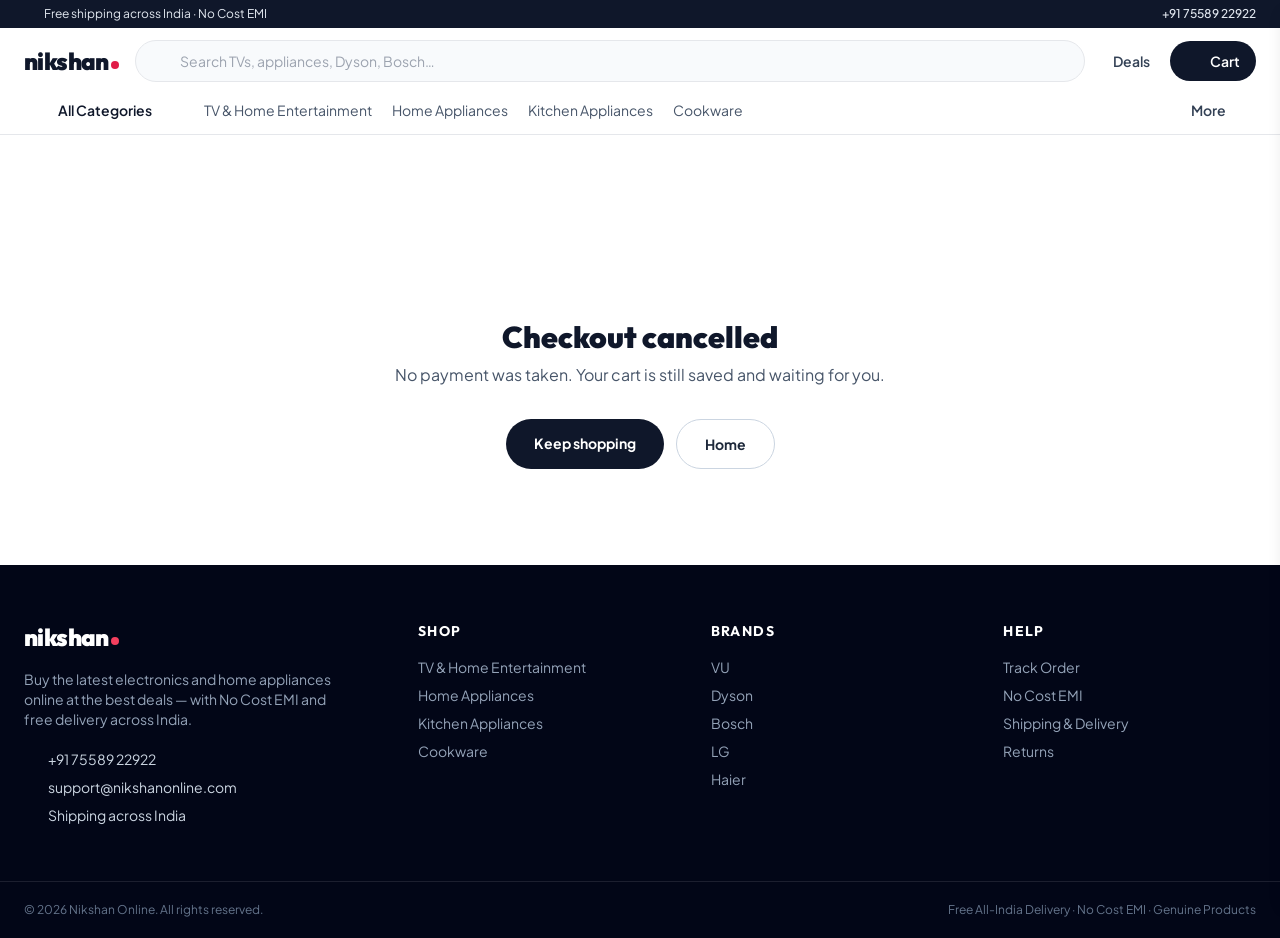
==== nikshan-online-html/cancel.html @ 7d45f758 "Add files via upload" ====
<!DOCTYPE html>
<html lang="en">
<head>
  <meta charset="utf-8">
  <meta name="viewport" content="width=device-width, initial-scale=1">
  <title>Checkout cancelled | Nikshan Online</title>
  <meta name="description" content="Buy the latest electronics and home appliances online at the best deals — No Cost EMI and free delivery across India.">
  <link rel="stylesheet" href="assets/css/styles.css">
</head>
<body>
<div class="min-h-screen bg-white">

<header class="sticky top-0 z-50 w-full">
  <div class="hidden bg-slate-900 text-slate-200 md:block">
    <div class="mx-auto flex max-w-7xl items-center justify-between px-6 py-1.5 text-xs">
      <span class="flex items-center gap-1.5"><i data-lucide="map-pin" class="h-3.5 w-3.5 text-rose-400"></i> Free shipping across India · No Cost EMI</span>
      <a href="tel:+917558922922" data-testid="header-phone" class="flex items-center gap-1.5 font-medium hover:text-white"><i data-lucide="phone" class="h-3.5 w-3.5 text-rose-400"></i> +91 75589 22922</a>
    </div>
  </div>

  <div class="border-b border-gray-200 bg-white/85 backdrop-blur-xl">
    <div class="mx-auto flex max-w-7xl items-center gap-4 px-4 py-3 md:px-6">
      <a href="index.html" data-testid="logo-link" class="flex shrink-0 items-center gap-0.5">
        <span class="font-display text-2xl font-black tracking-tight text-slate-900">nikshan</span>
        <span class="h-2 w-2 translate-y-1 rounded-full bg-rose-600"></span>
      </a>
      <form action="shop.html" method="get" class="relative hidden flex-1 md:block">
        <i data-lucide="search" class="absolute left-4 top-1/2 h-4 w-4 -translate-y-1/2 text-slate-400"></i>
        <input data-testid="search-input" name="search" placeholder="Search TVs, appliances, Dyson, Bosch…"
          class="w-full rounded-full border border-gray-200 bg-slate-50 py-2.5 pl-11 pr-4 text-sm outline-none transition-colors focus:border-rose-400 focus:bg-white">
      </form>
      <div class="ml-auto flex items-center gap-2">
        <a href="shop.html?tag=featured" data-testid="deals-link" class="hidden rounded-full px-3 py-2 text-sm font-semibold text-slate-700 transition-colors hover:text-rose-600 sm:block">Deals</a>
        <button id="cart-button" data-testid="cart-button"
          class="relative flex items-center gap-2 rounded-full bg-slate-900 px-4 py-2.5 text-sm font-semibold text-white transition-[transform,background-color] hover:bg-rose-600 hover:scale-105 active:scale-95">
          <i data-lucide="shopping-cart" class="h-4 w-4"></i>
          <span class="hidden sm:inline">Cart</span>
          <span id="cart-count" data-testid="cart-count" class="absolute -right-1 -top-1 flex hidden h-5 min-w-5 items-center justify-center rounded-full bg-rose-600 px-1 text-[11px] font-bold text-white ring-2 ring-white"></span>
        </button>
      </div>
    </div>

    <nav class="mx-auto hidden max-w-7xl items-center gap-5 px-6 pb-2 text-sm md:flex">
      <div class="relative" data-pop>
        <button id="allcat-trigger" data-testid="all-categories-trigger"
          data-open-class="bg-slate-900 text-white" data-closed-class="text-slate-900 hover:bg-slate-100"
          class="flex items-center gap-1.5 rounded-full px-3 py-1.5 font-semibold transition-colors text-slate-900 hover:bg-slate-100">
          <i data-lucide="menu" class="h-4 w-4"></i> All Categories <i data-lucide="chevron-down" class="h-3.5 w-3.5 transition-transform"></i>
        </button>
        <div id="allcat-panel" data-testid="all-categories-menu"
          class="absolute left-0 top-full z-50 mt-2.5 hidden w-[min(860px,92vw)] overflow-hidden rounded-3xl border border-gray-100 bg-white shadow-[0_30px_70px_rgb(15,23,42,0.18)]">
          <div class="grid grid-cols-[260px_1fr]">
            <ul id="allcat-list" class="border-r border-gray-100 bg-slate-50 p-3"></ul>
            <div id="allcat-detail" class="flex flex-col p-6"></div>
          </div>
        </div>
      </div>
      <a href="shop.html?category=TV%20%26%20Home%20Entertainment" class="text-slate-600 transition-colors hover:text-rose-600">TV &amp; Home Entertainment</a>
      <a href="shop.html?category=Home%20Appliances" class="text-slate-600 transition-colors hover:text-rose-600">Home Appliances</a>
      <a href="shop.html?category=Kitchen%20Appliances" class="text-slate-600 transition-colors hover:text-rose-600">Kitchen Appliances</a>
      <a href="shop.html?category=Cookware" class="text-slate-600 transition-colors hover:text-rose-600">Cookware</a>
      <div class="relative ml-auto" data-pop>
        <button id="more-trigger" data-testid="more-menu-trigger"
          data-open-class="bg-slate-900 text-white" data-closed-class="text-slate-700 hover:bg-slate-100"
          class="flex items-center gap-1 rounded-full px-3 py-1.5 text-sm font-semibold transition-colors text-slate-700 hover:bg-slate-100">
          More <i data-lucide="chevron-down" class="h-3.5 w-3.5 transition-transform"></i>
        </button>
        <div id="more-panel" data-testid="more-menu"
          class="absolute right-0 top-full z-50 mt-2.5 hidden w-[min(560px,92vw)] rounded-3xl border border-gray-100 bg-white p-5 shadow-[0_30px_70px_rgb(15,23,42,0.18)]">
          
<div class="grid grid-cols-2 gap-5">
  <div>
    <p class="mb-2 text-xs font-bold uppercase tracking-[0.2em] text-slate-400">Offers</p>
    <ul class="space-y-1">
      
<li><a href="shop.html?sort=discount" class="group flex items-center gap-3 rounded-xl px-2 py-2 transition-colors hover:bg-slate-50">
  <span class="flex h-9 w-9 items-center justify-center rounded-lg bg-rose-50 text-rose-600 transition-colors group-hover:bg-rose-600 group-hover:text-white"><i data-lucide="badge-percent" class="h-4 w-4"></i></span>
  <span><span class="block text-sm font-semibold text-slate-900">Top Deals</span><span class="block text-xs text-slate-500">Biggest discounts</span></span>
</a></li>
      
<li><a href="shop.html?tag=under299" class="group flex items-center gap-3 rounded-xl px-2 py-2 transition-colors hover:bg-slate-50">
  <span class="flex h-9 w-9 items-center justify-center rounded-lg bg-rose-50 text-rose-600 transition-colors group-hover:bg-rose-600 group-hover:text-white"><i data-lucide="tag" class="h-4 w-4"></i></span>
  <span><span class="block text-sm font-semibold text-slate-900">Under ₹299</span><span class="block text-xs text-slate-500">Everyday steals</span></span>
</a></li>
      
<li><a href="shop.html?tag=premium" class="group flex items-center gap-3 rounded-xl px-2 py-2 transition-colors hover:bg-slate-50">
  <span class="flex h-9 w-9 items-center justify-center rounded-lg bg-rose-50 text-rose-600 transition-colors group-hover:bg-rose-600 group-hover:text-white"><i data-lucide="crown" class="h-4 w-4"></i></span>
  <span><span class="block text-sm font-semibold text-slate-900">Premium Picks</span><span class="block text-xs text-slate-500">Flagship products</span></span>
</a></li>
    </ul>
  </div>
  <div>
    <p class="mb-2 text-xs font-bold uppercase tracking-[0.2em] text-slate-400">More categories</p>
    <ul class="space-y-1">
      
<li><a href="shop.html?category=Mobiles%20%26%20Gadgets" class="group flex items-center gap-3 rounded-xl px-2 py-2 transition-colors hover:bg-slate-50">
  <span class="flex h-9 w-9 items-center justify-center rounded-lg bg-rose-50 text-rose-600 transition-colors group-hover:bg-rose-600 group-hover:text-white"><i data-lucide="smartphone" class="h-4 w-4"></i></span>
  <span><span class="block text-sm font-semibold text-slate-900">Mobiles &amp; Gadgets</span></span>
</a></li>
      
<li><a href="shop.html?category=Laptops%20%26%20Accessories" class="group flex items-center gap-3 rounded-xl px-2 py-2 transition-colors hover:bg-slate-50">
  <span class="flex h-9 w-9 items-center justify-center rounded-lg bg-rose-50 text-rose-600 transition-colors group-hover:bg-rose-600 group-hover:text-white"><i data-lucide="laptop" class="h-4 w-4"></i></span>
  <span><span class="block text-sm font-semibold text-slate-900">Laptops &amp; Accessories</span></span>
</a></li>
      
<li><a href="shop.html?category=Audio%20%26%20Speakers" class="group flex items-center gap-3 rounded-xl px-2 py-2 transition-colors hover:bg-slate-50">
  <span class="flex h-9 w-9 items-center justify-center rounded-lg bg-rose-50 text-rose-600 transition-colors group-hover:bg-rose-600 group-hover:text-white"><i data-lucide="speaker" class="h-4 w-4"></i></span>
  <span><span class="block text-sm font-semibold text-slate-900">Audio &amp; Speakers</span></span>
</a></li>
      
<li><a href="shop.html?category=Personal%20Care" class="group flex items-center gap-3 rounded-xl px-2 py-2 transition-colors hover:bg-slate-50">
  <span class="flex h-9 w-9 items-center justify-center rounded-lg bg-rose-50 text-rose-600 transition-colors group-hover:bg-rose-600 group-hover:text-white"><i data-lucide="sparkles" class="h-4 w-4"></i></span>
  <span><span class="block text-sm font-semibold text-slate-900">Personal Care</span></span>
</a></li>
    </ul>
  </div>
</div>
<div class="mt-4 border-t border-gray-100 pt-4">
  <p class="mb-2 text-xs font-bold uppercase tracking-[0.2em] text-slate-400">Shop by brand</p>
  <div class="flex flex-wrap gap-2"><a href="shop.html?brand=APPLE" class="rounded-full border border-gray-200 px-3 py-1 text-[11px] font-bold tracking-widest text-slate-700 transition-colors hover:border-slate-900 hover:bg-slate-900 hover:text-white">APPLE</a><a href="shop.html?brand=SAMSUNG" class="rounded-full border border-gray-200 px-3 py-1 text-[11px] font-bold tracking-widest text-slate-700 transition-colors hover:border-slate-900 hover:bg-slate-900 hover:text-white">SAMSUNG</a><a href="shop.html?brand=SONY" class="rounded-full border border-gray-200 px-3 py-1 text-[11px] font-bold tracking-widest text-slate-700 transition-colors hover:border-slate-900 hover:bg-slate-900 hover:text-white">SONY</a><a href="shop.html?brand=LG" class="rounded-full border border-gray-200 px-3 py-1 text-[11px] font-bold tracking-widest text-slate-700 transition-colors hover:border-slate-900 hover:bg-slate-900 hover:text-white">LG</a><a href="shop.html?brand=DYSON" class="rounded-full border border-gray-200 px-3 py-1 text-[11px] font-bold tracking-widest text-slate-700 transition-colors hover:border-slate-900 hover:bg-slate-900 hover:text-white">DYSON</a><a href="shop.html?brand=JBL" class="rounded-full border border-gray-200 px-3 py-1 text-[11px] font-bold tracking-widest text-slate-700 transition-colors hover:border-slate-900 hover:bg-slate-900 hover:text-white">JBL</a></div>
</div>
<div class="mt-4 flex items-center justify-between rounded-2xl bg-slate-900 px-4 py-3 text-white">
  <span class="flex items-center gap-2 text-xs"><i data-lucide="truck" class="h-4 w-4 text-rose-300"></i> Free delivery across India</span>
  <a href="tel:+917558922922" class="flex items-center gap-1.5 text-xs font-bold hover:text-rose-300"><i data-lucide="phone" class="h-3.5 w-3.5"></i> +91 75589 22922</a>
</div>

        </div>
      </div>
    </nav>
  </div>

  <div class="border-b border-gray-200 bg-white px-4 py-2 md:hidden">
    <form action="shop.html" method="get" class="relative">
      <i data-lucide="search" class="absolute left-4 top-1/2 h-4 w-4 -translate-y-1/2 text-slate-400"></i>
      <input name="search" placeholder="Search products…"
        class="w-full rounded-full border border-gray-200 bg-slate-50 py-2.5 pl-11 pr-4 text-sm outline-none focus:border-rose-400 focus:bg-white">
    </form>
  </div>
</header>


<main class="mx-auto flex max-w-xl flex-col items-center px-6 py-24 text-center">
  <i data-lucide="shopping-bag" class="h-16 w-16 text-slate-300"></i>
  <h1 data-testid="payment-cancel-title" class="mt-6 font-display text-3xl font-black text-slate-900">Checkout cancelled</h1>
  <p class="mt-2 text-slate-600">No payment was taken. Your cart is still saved and waiting for you.</p>
  <div class="mt-8 flex gap-3">
    <a href="shop.html" class="rounded-full bg-slate-900 px-7 py-3.5 text-sm font-bold text-white hover:bg-rose-600">Keep shopping</a>
    <a href="index.html" class="rounded-full border border-slate-300 px-7 py-3.5 text-sm font-bold text-slate-800 hover:border-slate-900">Home</a>
  </div>
</main>


<footer class="bg-slate-950 text-slate-300">
  <div class="mx-auto grid max-w-7xl gap-10 px-6 py-14 md:grid-cols-[1.4fr_1fr_1fr_1fr]">
    <div>
      <div class="flex items-center gap-0.5">
        <span class="font-display text-2xl font-black tracking-tight text-white">nikshan</span>
        <span class="h-2 w-2 translate-y-1 rounded-full bg-rose-500"></span>
      </div>
      <p class="mt-4 max-w-xs text-sm text-slate-400">Buy the latest electronics and home appliances online at the best deals — with No Cost EMI and free delivery across India.</p>
      <div class="mt-5 space-y-2 text-sm">
        <a href="tel:+917558922922" class="flex items-center gap-2 hover:text-white"><i data-lucide="phone" class="h-4 w-4 text-rose-500"></i> +91 75589 22922</a>
        <a href="mailto:support@nikshanonline.com" class="flex items-center gap-2 hover:text-white"><i data-lucide="mail" class="h-4 w-4 text-rose-500"></i> support@nikshanonline.com</a>
        <span class="flex items-center gap-2"><i data-lucide="map-pin" class="h-4 w-4 text-rose-500"></i> Shipping across India</span>
      </div>
    </div>
    
<div>
  <h4 class="font-display text-sm font-bold uppercase tracking-widest text-white">Shop</h4>
  <ul class="mt-4 space-y-2 text-sm"><li><a href="shop.html" class="text-slate-400 transition-colors hover:text-white">TV &amp; Home Entertainment</a></li><li><a href="shop.html" class="text-slate-400 transition-colors hover:text-white">Home Appliances</a></li><li><a href="shop.html" class="text-slate-400 transition-colors hover:text-white">Kitchen Appliances</a></li><li><a href="shop.html" class="text-slate-400 transition-colors hover:text-white">Cookware</a></li></ul>
</div>
    
<div>
  <h4 class="font-display text-sm font-bold uppercase tracking-widest text-white">Brands</h4>
  <ul class="mt-4 space-y-2 text-sm"><li><a href="shop.html" class="text-slate-400 transition-colors hover:text-white">VU</a></li><li><a href="shop.html" class="text-slate-400 transition-colors hover:text-white">Dyson</a></li><li><a href="shop.html" class="text-slate-400 transition-colors hover:text-white">Bosch</a></li><li><a href="shop.html" class="text-slate-400 transition-colors hover:text-white">LG</a></li><li><a href="shop.html" class="text-slate-400 transition-colors hover:text-white">Haier</a></li></ul>
</div>
    
<div>
  <h4 class="font-display text-sm font-bold uppercase tracking-widest text-white">Help</h4>
  <ul class="mt-4 space-y-2 text-sm"><li><a href="shop.html" class="text-slate-400 transition-colors hover:text-white">Track Order</a></li><li><a href="shop.html" class="text-slate-400 transition-colors hover:text-white">No Cost EMI</a></li><li><a href="shop.html" class="text-slate-400 transition-colors hover:text-white">Shipping &amp; Delivery</a></li><li><a href="shop.html" class="text-slate-400 transition-colors hover:text-white">Returns</a></li></ul>
</div>
  </div>
  <div class="border-t border-white/10">
    <div class="mx-auto flex max-w-7xl flex-col items-center justify-between gap-2 px-6 py-5 text-xs text-slate-500 sm:flex-row">
      <span>© <span data-year></span> Nikshan Online. All rights reserved.</span>
      <span>Free All-India Delivery · No Cost EMI · Genuine Products</span>
    </div>
  </div>
</footer>

</div>

<div id="cart-overlay" class="fixed inset-0 z-[60] hidden bg-black/80 transition-opacity"></div>
<aside id="cart-drawer" data-testid="cart-drawer" aria-hidden="true"
  class="fixed inset-y-0 right-0 z-[70] flex h-full w-full translate-x-full flex-col bg-white shadow-lg transition-transform duration-300 ease-in-out sm:max-w-md">
  <div class="flex items-center justify-between border-b border-gray-100 px-5 py-4">
    <h2 class="flex items-center gap-2 font-display text-xl font-semibold"><i data-lucide="shopping-bag" class="h-5 w-5 text-rose-600"></i> Your Cart
      <span id="cart-title-count" class="text-sm font-normal text-slate-400">(0 items)</span></h2>
    <button id="cart-close" aria-label="Close cart" class="rounded-sm opacity-70 transition-opacity hover:opacity-100"><i data-lucide="x" class="h-4 w-4"></i></button>
  </div>
  <div id="cart-body" class="flex flex-1 flex-col overflow-hidden"></div>
</aside>
<div id="toast" class="pointer-events-none fixed left-1/2 top-4 z-[80] flex -translate-x-1/2 flex-col items-center gap-2"></div>

<script src="https://unpkg.com/lucide@0.469.0/dist/umd/lucide.min.js"></script>
<script src="assets/js/data.js"></script>
<script src="assets/js/app.js"></script>
</body>
</html>
---- nikshan-online-html/assets/css/styles.css ----
@import url("https://fonts.googleapis.com/css2?family=Outfit:wght@300;400;500;600;700;800;900&family=Plus+Jakarta+Sans:wght@300;400;500;600;700;800&display=swap");*,::backdrop,:after,:before{--tw-border-spacing-x:0;--tw-border-spacing-y:0;--tw-translate-x:0;--tw-translate-y:0;--tw-rotate:0;--tw-skew-x:0;--tw-skew-y:0;--tw-scale-x:1;--tw-scale-y:1;--tw-pan-x: ;--tw-pan-y: ;--tw-pinch-zoom: ;--tw-scroll-snap-strictness:proximity;--tw-gradient-from-position: ;--tw-gradient-via-position: ;--tw-gradient-to-position: ;--tw-ordinal: ;--tw-slashed-zero: ;--tw-numeric-figure: ;--tw-numeric-spacing: ;--tw-numeric-fraction: ;--tw-ring-inset: ;--tw-ring-offset-width:0px;--tw-ring-offset-color:#fff;--tw-ring-color:#3b82f680;--tw-ring-offset-shadow:0 0 #0000;--tw-ring-shadow:0 0 #0000;--tw-shadow:0 0 #0000;--tw-shadow-colored:0 0 #0000;--tw-blur: ;--tw-brightness: ;--tw-contrast: ;--tw-grayscale: ;--tw-hue-rotate: ;--tw-invert: ;--tw-saturate: ;--tw-sepia: ;--tw-drop-shadow: ;--tw-backdrop-blur: ;--tw-backdrop-brightness: ;--tw-backdrop-contrast: ;--tw-backdrop-grayscale: ;--tw-backdrop-hue-rotate: ;--tw-backdrop-invert: ;--tw-backdrop-opacity: ;--tw-backdrop-saturate: ;--tw-backdrop-sepia: ;--tw-contain-size: ;--tw-contain-layout: ;--tw-contain-paint: ;--tw-contain-style: }

/*! tailwindcss v3.4.17 | MIT License | https://tailwindcss.com*/*,:after,:before{border:0 solid #e5e7eb;box-sizing:border-box}:after,:before{--tw-content:""}:host,html{-webkit-text-size-adjust:100%;font-feature-settings:normal;-webkit-tap-highlight-color:transparent;font-family:ui-sans-serif,system-ui,sans-serif,Apple Color Emoji,Segoe UI Emoji,Segoe UI Symbol,Noto Color Emoji;font-variation-settings:normal;line-height:1.5;-moz-tab-size:4;-o-tab-size:4;tab-size:4}body{line-height:inherit}hr{border-top-width:1px;color:inherit;height:0}abbr:where([title]){-webkit-text-decoration:underline dotted;text-decoration:underline dotted}h1,h2,h3,h4,h5,h6{font-size:inherit;font-weight:inherit}a{color:inherit;text-decoration:inherit}b,strong{font-weight:bolder}code,kbd,pre,samp{font-feature-settings:normal;font-family:ui-monospace,SFMono-Regular,Menlo,Monaco,Consolas,Liberation Mono,Courier New,monospace;font-size:1em;font-variation-settings:normal}small{font-size:80%}sub,sup{font-size:75%;line-height:0;position:relative;vertical-align:initial}sub{bottom:-.25em}sup{top:-.5em}table{border-collapse:collapse;border-color:inherit;text-indent:0}button,input,optgroup,select,textarea{font-feature-settings:inherit;color:inherit;font-family:inherit;font-size:100%;font-variation-settings:inherit;font-weight:inherit;letter-spacing:inherit;line-height:inherit;margin:0;padding:0}button,select{text-transform:none}button,input:where([type=button]),input:where([type=reset]),input:where([type=submit]){-webkit-appearance:button;background-color:initial;background-image:none}:-moz-focusring{outline:auto}:-moz-ui-invalid{box-shadow:none}progress{vertical-align:initial}::-webkit-inner-spin-button,::-webkit-outer-spin-button{height:auto}[type=search]{-webkit-appearance:textfield;outline-offset:-2px}::-webkit-search-decoration{-webkit-appearance:none}::-webkit-file-upload-button{-webkit-appearance:button;font:inherit}summary{display:list-item}blockquote,dd,dl,figure,h1,h2,h3,h4,h5,h6,hr,p,pre{margin:0}fieldset{margin:0}fieldset,legend{padding:0}menu,ol,ul{list-style:none;margin:0;padding:0}dialog{padding:0}textarea{resize:vertical}input::-moz-placeholder,textarea::-moz-placeholder{color:#9ca3af;opacity:1}input::placeholder,textarea::placeholder{color:#9ca3af;opacity:1}[role=button],button{cursor:pointer}:disabled{cursor:default}audio,canvas,embed,iframe,img,object,svg,video{display:block;vertical-align:middle}img,video{height:auto;max-width:100%}[hidden]:where(:not([hidden=until-found])){display:none}:root{--background:0 0% 100%;--foreground:222 47% 11%;--card:0 0% 100%;--card-foreground:222 47% 11%;--popover:0 0% 100%;--popover-foreground:222 47% 11%;--primary:222 47% 11%;--primary-foreground:0 0% 98%;--secondary:210 40% 96%;--secondary-foreground:222 47% 11%;--muted:210 40% 96%;--muted-foreground:215 16% 47%;--accent:210 40% 96%;--accent-foreground:222 47% 11%;--destructive:347 77% 50%;--destructive-foreground:0 0% 98%;--border:214 32% 91%;--input:214 32% 91%;--ring:347 77% 50%;--radius:0.75rem}*{border-color:hsl(var(--border))}body{background-color:hsl(var(--background));color:hsl(var(--foreground))}.pointer-events-none{pointer-events:none}.fixed{position:fixed}.absolute{position:absolute}.relative{position:relative}.sticky{position:sticky}.inset-0{inset:0}.inset-y-0{bottom:0;top:0}.-left-20{left:-5rem}.-right-1{right:-.25rem}.-top-1{top:-.25rem}.-top-20{top:-5rem}.bottom-4{bottom:1rem}.left-0{left:0}.left-1\/2{left:50%}.left-3{left:.75rem}.left-4{left:1rem}.left-5{left:1.25rem}.right-0{right:0}.right-1\/2{right:50%}.top-0{top:0}.top-1\/2{top:50%}.top-3{top:.75rem}.top-4{top:1rem}.top-full{top:100%}.z-10{z-index:10}.z-50{z-index:50}.z-\[60\]{z-index:60}.z-\[70\]{z-index:70}.z-\[80\]{z-index:80}.order-1{order:1}.order-2{order:2}.mx-6{margin-left:1.5rem;margin-right:1.5rem}.mx-auto{margin-left:auto;margin-right:auto}.mb-2{margin-bottom:.5rem}.mb-3{margin-bottom:.75rem}.mb-6{margin-bottom:1.5rem}.mb-7{margin-bottom:1.75rem}.ml-auto{margin-left:auto}.mt-1{margin-top:.25rem}.mt-1\.5{margin-top:.375rem}.mt-2{margin-top:.5rem}.mt-2\.5{margin-top:.625rem}.mt-3{margin-top:.75rem}.mt-4{margin-top:1rem}.mt-5{margin-top:1.25rem}.mt-6{margin-top:1.5rem}.mt-8{margin-top:2rem}.mt-auto{margin-top:auto}.line-clamp-1{-webkit-line-clamp:1}.line-clamp-1,.line-clamp-2{-webkit-box-orient:vertical;display:-webkit-box;overflow:hidden}.line-clamp-2{-webkit-line-clamp:2}.block{display:block}.flex{display:flex}.inline-flex{display:inline-flex}.grid{display:grid}.hidden{display:none}.aspect-\[4\/3\]{aspect-ratio:4/3}.aspect-square{aspect-ratio:1/1}.h-10{height:2.5rem}.h-11{height:2.75rem}.h-12{height:3rem}.h-14{height:3.5rem}.h-16{height:4rem}.h-2{height:.5rem}.h-20{height:5rem}.h-3{height:.75rem}.h-3\.5{height:.875rem}.h-36{height:9rem}.h-4{height:1rem}.h-5{height:1.25rem}.h-56{height:14rem}.h-64{height:16rem}.h-7{height:1.75rem}.h-8{height:2rem}.h-9{height:2.25rem}.h-full{height:100%}.min-h-\[2\.5rem\]{min-height:2.5rem}.min-h-\[200px\]{min-height:200px}.min-h-\[220px\]{min-height:220px}.min-h-\[460px\]{min-height:460px}.min-h-screen{min-height:100vh}.w-10{width:2.5rem}.w-11{width:2.75rem}.w-12{width:3rem}.w-14{width:3.5rem}.w-16{width:4rem}.w-2{width:.5rem}.w-2\.5{width:.625rem}.w-20{width:5rem}.w-3{width:.75rem}.w-3\.5{width:.875rem}.w-4{width:1rem}.w-5{width:1.25rem}.w-6{width:1.5rem}.w-64{width:16rem}.w-7{width:1.75rem}.w-8{width:2rem}.w-9{width:2.25rem}.w-\[180px\]{width:180px}.w-\[min\(560px\2c 92vw\)\]{width:min(560px,92vw)}.w-\[min\(860px\2c 92vw\)\]{width:min(860px,92vw)}.w-fit{width:-moz-fit-content;width:fit-content}.w-full{width:100%}.min-w-0{min-width:0}.min-w-5{min-width:1.25rem}.max-w-7xl{max-width:80rem}.max-w-\[1600px\]{max-width:1600px}.max-w-lg{max-width:32rem}.max-w-md{max-width:28rem}.max-w-xl{max-width:36rem}.max-w-xs{max-width:20rem}.flex-1{flex:1 1 0%}.shrink-0{flex-shrink:0}.-translate-x-1\/2{--tw-translate-x:-50%}.-translate-x-1\/2,.-translate-y-1\/2{transform:translate(var(--tw-translate-x),var(--tw-translate-y)) rotate(var(--tw-rotate)) skewX(var(--tw-skew-x)) skewY(var(--tw-skew-y)) scaleX(var(--tw-scale-x)) scaleY(var(--tw-scale-y))}.-translate-y-1\/2{--tw-translate-y:-50%}.translate-x-full{--tw-translate-x:100%}.translate-x-full,.translate-y-1{transform:translate(var(--tw-translate-x),var(--tw-translate-y)) rotate(var(--tw-rotate)) skewX(var(--tw-skew-x)) skewY(var(--tw-skew-y)) scaleX(var(--tw-scale-x)) scaleY(var(--tw-scale-y))}.translate-y-1{--tw-translate-y:0.25rem}.rotate-180{--tw-rotate:180deg;transform:translate(var(--tw-translate-x),var(--tw-translate-y)) rotate(var(--tw-rotate)) skewX(var(--tw-skew-x)) skewY(var(--tw-skew-y)) scaleX(var(--tw-scale-x)) scaleY(var(--tw-scale-y))}@keyframes spin{to{transform:rotate(1turn)}}.animate-spin{animation:spin 1s linear infinite}.cursor-pointer{cursor:pointer}.grid-cols-1{grid-template-columns:repeat(1,minmax(0,1fr))}.grid-cols-2{grid-template-columns:repeat(2,minmax(0,1fr))}.grid-cols-3{grid-template-columns:repeat(3,minmax(0,1fr))}.grid-cols-\[260px_1fr\]{grid-template-columns:260px 1fr}.flex-col{flex-direction:column}.flex-wrap{flex-wrap:wrap}.items-end{align-items:flex-end}.items-center{align-items:center}.items-baseline{align-items:baseline}.justify-center{justify-content:center}.justify-between{justify-content:space-between}.gap-0\.5{gap:.125rem}.gap-1{gap:.25rem}.gap-1\.5{gap:.375rem}.gap-10{gap:2.5rem}.gap-2{gap:.5rem}.gap-3{gap:.75rem}.gap-4{gap:1rem}.gap-5{gap:1.25rem}.gap-8{gap:2rem}.space-y-1>:not([hidden])~:not([hidden]){--tw-space-y-reverse:0;margin-bottom:calc(.25rem*var(--tw-space-y-reverse));margin-top:calc(.25rem*(1 - var(--tw-space-y-reverse)))}.space-y-2>:not([hidden])~:not([hidden]){--tw-space-y-reverse:0;margin-bottom:calc(.5rem*var(--tw-space-y-reverse));margin-top:calc(.5rem*(1 - var(--tw-space-y-reverse)))}.space-y-4>:not([hidden])~:not([hidden]){--tw-space-y-reverse:0;margin-bottom:calc(1rem*var(--tw-space-y-reverse));margin-top:calc(1rem*(1 - var(--tw-space-y-reverse)))}.self-start{align-self:flex-start}.overflow-hidden{overflow:hidden}.overflow-y-auto{overflow-y:auto}.truncate{overflow:hidden;text-overflow:ellipsis;white-space:nowrap}.rounded-2xl{border-radius:1rem}.rounded-3xl{border-radius:1.5rem}.rounded-\[1\.75rem\]{border-radius:1.75rem}.rounded-\[2rem\]{border-radius:2rem}.rounded-full{border-radius:9999px}.rounded-lg{border-radius:var(--radius)}.rounded-sm{border-radius:calc(var(--radius) - 4px)}.rounded-xl{border-radius:.75rem}.border{border-width:1px}.border-y{border-top-width:1px}.border-b,.border-y{border-bottom-width:1px}.border-r{border-right-width:1px}.border-t{border-top-width:1px}.border-dashed{border-style:dashed}.border-emerald-100{--tw-border-opacity:1;border-color:rgb(209 250 229/var(--tw-border-opacity,1))}.border-emerald-200{--tw-border-opacity:1;border-color:rgb(167 243 208/var(--tw-border-opacity,1))}.border-gray-100{--tw-border-opacity:1;border-color:rgb(243 244 246/var(--tw-border-opacity,1))}.border-gray-200{--tw-border-opacity:1;border-color:rgb(229 231 235/var(--tw-border-opacity,1))}.border-input{border-color:hsl(var(--input))}.border-slate-300{--tw-border-opacity:1;border-color:rgb(203 213 225/var(--tw-border-opacity,1))}.border-slate-900\/10{border-color:#0f172a1a}.border-white\/10{border-color:#ffffff1a}.border-white\/15{border-color:#ffffff26}.bg-\[\#f2f2f4\]{--tw-bg-opacity:1;background-color:rgb(242 242 244/var(--tw-bg-opacity,1))}.bg-amber-300\/40{background-color:#fcd34d66}.bg-amber-400\/20{background-color:#fbbf2433}.bg-amber-500{--tw-bg-opacity:1;background-color:rgb(245 158 11/var(--tw-bg-opacity,1))}.bg-black\/80{background-color:#000c}.bg-blue-950{--tw-bg-opacity:1;background-color:rgb(23 37 84/var(--tw-bg-opacity,1))}.bg-cyan-400\/20{background-color:#22d3ee33}.bg-emerald-50{--tw-bg-opacity:1;background-color:rgb(236 253 245/var(--tw-bg-opacity,1))}.bg-emerald-600{--tw-bg-opacity:1;background-color:rgb(5 150 105/var(--tw-bg-opacity,1))}.bg-lime-400\/20{background-color:#a3e63533}.bg-neutral-950{--tw-bg-opacity:1;background-color:rgb(10 10 10/var(--tw-bg-opacity,1))}.bg-rose-300\/40{background-color:#fda4af66}.bg-rose-400\/30{background-color:#fb71854d}.bg-rose-50{--tw-bg-opacity:1;background-color:rgb(255 241 242/var(--tw-bg-opacity,1))}.bg-rose-500{--tw-bg-opacity:1;background-color:rgb(244 63 94/var(--tw-bg-opacity,1))}.bg-rose-600{--tw-bg-opacity:1;background-color:rgb(225 29 72/var(--tw-bg-opacity,1))}.bg-rose-700{--tw-bg-opacity:1;background-color:rgb(190 18 60/var(--tw-bg-opacity,1))}.bg-sky-400\/25{background-color:#38bdf840}.bg-slate-300{--tw-bg-opacity:1;background-color:rgb(203 213 225/var(--tw-bg-opacity,1))}.bg-slate-50{--tw-bg-opacity:1;background-color:rgb(248 250 252/var(--tw-bg-opacity,1))}.bg-slate-900{--tw-bg-opacity:1;background-color:rgb(15 23 42/var(--tw-bg-opacity,1))}.bg-slate-950{--tw-bg-opacity:1;background-color:rgb(2 6 23/var(--tw-bg-opacity,1))}.bg-stone-100{--tw-bg-opacity:1;background-color:rgb(245 245 244/var(--tw-bg-opacity,1))}.bg-teal-950{--tw-bg-opacity:1;background-color:rgb(4 47 46/var(--tw-bg-opacity,1))}.bg-white{--tw-bg-opacity:1;background-color:rgb(255 255 255/var(--tw-bg-opacity,1))}.bg-white\/10{background-color:#ffffff1a}.bg-white\/20{background-color:#fff3}.bg-white\/5{background-color:#ffffff0d}.bg-white\/85{background-color:#ffffffd9}.bg-zinc-900{--tw-bg-opacity:1;background-color:rgb(24 24 27/var(--tw-bg-opacity,1))}.bg-gradient-to-br{background-image:linear-gradient(to bottom right,var(--tw-gradient-stops))}.bg-gradient-to-r{background-image:linear-gradient(to right,var(--tw-gradient-stops))}.from-rose-600{--tw-gradient-from:#e11d48 var(--tw-gradient-from-position);--tw-gradient-to:#e11d4800 var(--tw-gradient-to-position);--tw-gradient-stops:var(--tw-gradient-from),var(--tw-gradient-to)}.from-slate-100{--tw-gradient-from:#f1f5f9 var(--tw-gradient-from-position);--tw-gradient-to:#f1f5f900 var(--tw-gradient-to-position);--tw-gradient-stops:var(--tw-gradient-from),var(--tw-gradient-to)}.from-slate-950{--tw-gradient-from:#020617 var(--tw-gradient-from-position);--tw-gradient-to:#02061700 var(--tw-gradient-to-position);--tw-gradient-stops:var(--tw-gradient-from),var(--tw-gradient-to)}.from-slate-950\/80{--tw-gradient-from:#020617cc var(--tw-gradient-from-position);--tw-gradient-to:#02061700 var(--tw-gradient-to-position);--tw-gradient-stops:var(--tw-gradient-from),var(--tw-gradient-to)}.via-rose-500{--tw-gradient-to:#f43f5e00 var(--tw-gradient-to-position);--tw-gradient-stops:var(--tw-gradient-from),#f43f5e var(--tw-gradient-via-position),var(--tw-gradient-to)}.via-slate-950\/30{--tw-gradient-to:#02061700 var(--tw-gradient-to-position);--tw-gradient-stops:var(--tw-gradient-from),#0206174d var(--tw-gradient-via-position),var(--tw-gradient-to)}.via-white{--tw-gradient-to:#fff0 var(--tw-gradient-to-position);--tw-gradient-stops:var(--tw-gradient-from),#fff var(--tw-gradient-via-position),var(--tw-gradient-to)}.to-amber-500{--tw-gradient-to:#f59e0b var(--tw-gradient-to-position)}.to-slate-200{--tw-gradient-to:#e2e8f0 var(--tw-gradient-to-position)}.to-transparent{--tw-gradient-to:#0000 var(--tw-gradient-to-position)}.fill-emerald-600{fill:#059669}.object-contain{-o-object-fit:contain;object-fit:contain}.object-cover{-o-object-fit:cover;object-fit:cover}.p-1\.5{padding:.375rem}.p-10{padding:2.5rem}.p-2{padding:.5rem}.p-3{padding:.75rem}.p-4{padding:1rem}.p-5{padding:1.25rem}.p-6{padding:1.5rem}.px-1{padding-left:.25rem;padding-right:.25rem}.px-1\.5{padding-left:.375rem;padding-right:.375rem}.px-2{padding-left:.5rem;padding-right:.5rem}.px-2\.5{padding-left:.625rem;padding-right:.625rem}.px-3{padding-left:.75rem;padding-right:.75rem}.px-4{padding-left:1rem;padding-right:1rem}.px-5{padding-left:1.25rem;padding-right:1.25rem}.px-6{padding-left:1.5rem;padding-right:1.5rem}.px-7{padding-left:1.75rem;padding-right:1.75rem}.px-8{padding-left:2rem;padding-right:2rem}.py-0\.5{padding-bottom:.125rem;padding-top:.125rem}.py-1{padding-bottom:.25rem;padding-top:.25rem}.py-1\.5{padding-bottom:.375rem;padding-top:.375rem}.py-10{padding-bottom:2.5rem;padding-top:2.5rem}.py-14{padding-bottom:3.5rem;padding-top:3.5rem}.py-2{padding-bottom:.5rem;padding-top:.5rem}.py-2\.5{padding-bottom:.625rem;padding-top:.625rem}.py-24{padding-bottom:6rem;padding-top:6rem}.py-3{padding-bottom:.75rem;padding-top:.75rem}.py-3\.5{padding-bottom:.875rem;padding-top:.875rem}.py-4{padding-bottom:1rem;padding-top:1rem}.py-5{padding-bottom:1.25rem;padding-top:1.25rem}.py-8{padding-bottom:2rem;padding-top:2rem}.py-9{padding-bottom:2.25rem;padding-top:2.25rem}.pb-1{padding-bottom:.25rem}.pb-10{padding-bottom:2.5rem}.pb-2{padding-bottom:.5rem}.pb-4{padding-bottom:1rem}.pb-5{padding-bottom:1.25rem}.pb-8{padding-bottom:2rem}.pl-11{padding-left:2.75rem}.pr-4{padding-right:1rem}.pt-2{padding-top:.5rem}.pt-3{padding-top:.75rem}.pt-4{padding-top:1rem}.pt-6{padding-top:1.5rem}.text-left{text-align:left}.text-center{text-align:center}.text-2xl{font-size:1.5rem;line-height:2rem}.text-3xl{font-size:1.875rem;line-height:2.25rem}.text-4xl{font-size:2.25rem;line-height:2.5rem}.text-\[11px\]{font-size:11px}.text-base{font-size:1rem;line-height:1.5rem}.text-lg{font-size:1.125rem;line-height:1.75rem}.text-sm{font-size:.875rem;line-height:1.25rem}.text-xl{font-size:1.25rem;line-height:1.75rem}.text-xs{font-size:.75rem;line-height:1rem}.font-black{font-weight:900}.font-bold{font-weight:700}.font-extrabold{font-weight:800}.font-medium{font-weight:500}.font-normal{font-weight:400}.font-semibold{font-weight:600}.uppercase{text-transform:uppercase}.leading-\[1\.05\]{line-height:1.05}.leading-snug{line-height:1.375}.leading-tight{line-height:1.25}.tracking-\[0\.14em\]{letter-spacing:.14em}.tracking-\[0\.18em\]{letter-spacing:.18em}.tracking-\[0\.25em\]{letter-spacing:.25em}.tracking-\[0\.2em\]{letter-spacing:.2em}.tracking-tight{letter-spacing:-.025em}.tracking-widest{letter-spacing:.1em}.text-amber-300{--tw-text-opacity:1;color:rgb(252 211 77/var(--tw-text-opacity,1))}.text-amber-700{--tw-text-opacity:1;color:rgb(180 83 9/var(--tw-text-opacity,1))}.text-cyan-300{--tw-text-opacity:1;color:rgb(103 232 249/var(--tw-text-opacity,1))}.text-emerald-600{--tw-text-opacity:1;color:rgb(5 150 105/var(--tw-text-opacity,1))}.text-emerald-700{--tw-text-opacity:1;color:rgb(4 120 87/var(--tw-text-opacity,1))}.text-emerald-800{--tw-text-opacity:1;color:rgb(6 95 70/var(--tw-text-opacity,1))}.text-lime-300{--tw-text-opacity:1;color:rgb(190 242 100/var(--tw-text-opacity,1))}.text-rose-200{--tw-text-opacity:1;color:rgb(254 205 211/var(--tw-text-opacity,1))}.text-rose-300{--tw-text-opacity:1;color:rgb(253 164 175/var(--tw-text-opacity,1))}.text-rose-400{--tw-text-opacity:1;color:rgb(251 113 133/var(--tw-text-opacity,1))}.text-rose-500{--tw-text-opacity:1;color:rgb(244 63 94/var(--tw-text-opacity,1))}.text-rose-600{--tw-text-opacity:1;color:rgb(225 29 72/var(--tw-text-opacity,1))}.text-sky-300{--tw-text-opacity:1;color:rgb(125 211 252/var(--tw-text-opacity,1))}.text-slate-200{--tw-text-opacity:1;color:rgb(226 232 240/var(--tw-text-opacity,1))}.text-slate-300{--tw-text-opacity:1;color:rgb(203 213 225/var(--tw-text-opacity,1))}.text-slate-400{--tw-text-opacity:1;color:rgb(148 163 184/var(--tw-text-opacity,1))}.text-slate-500{--tw-text-opacity:1;color:rgb(100 116 139/var(--tw-text-opacity,1))}.text-slate-600{--tw-text-opacity:1;color:rgb(71 85 105/var(--tw-text-opacity,1))}.text-slate-700{--tw-text-opacity:1;color:rgb(51 65 85/var(--tw-text-opacity,1))}.text-slate-800{--tw-text-opacity:1;color:rgb(30 41 59/var(--tw-text-opacity,1))}.text-slate-900{--tw-text-opacity:1;color:rgb(15 23 42/var(--tw-text-opacity,1))}.text-white{--tw-text-opacity:1;color:rgb(255 255 255/var(--tw-text-opacity,1))}.text-white\/75{color:#ffffffbf}.text-white\/90{color:#ffffffe6}.opacity-0{opacity:0}.opacity-70{opacity:.7}.shadow-\[0_24px_60px_rgb\(15\2c 23\2c 42\2c 0\.14\)\]{--tw-shadow:0 24px 60px #0f172a24;--tw-shadow-colored:0 24px 60px var(--tw-shadow-color);box-shadow:var(--tw-ring-offset-shadow,0 0 #0000),var(--tw-ring-shadow,0 0 #0000),var(--tw-shadow)}.shadow-\[0_30px_70px_rgb\(15\2c 23\2c 42\2c 0\.18\)\]{--tw-shadow:0 30px 70px #0f172a2e;--tw-shadow-colored:0 30px 70px var(--tw-shadow-color)}.shadow-\[0_30px_70px_rgb\(15\2c 23\2c 42\2c 0\.18\)\],.shadow-lg{box-shadow:var(--tw-ring-offset-shadow,0 0 #0000),var(--tw-ring-shadow,0 0 #0000),var(--tw-shadow)}.shadow-lg{--tw-shadow:0 10px 15px -3px #0000001a,0 4px 6px -4px #0000001a;--tw-shadow-colored:0 10px 15px -3px var(--tw-shadow-color),0 4px 6px -4px var(--tw-shadow-color)}.shadow-sm{--tw-shadow:0 1px 2px 0 #0000000d;--tw-shadow-colored:0 1px 2px 0 var(--tw-shadow-color)}.shadow-sm,.shadow-xl{box-shadow:var(--tw-ring-offset-shadow,0 0 #0000),var(--tw-ring-shadow,0 0 #0000),var(--tw-shadow)}.shadow-xl{--tw-shadow:0 20px 25px -5px #0000001a,0 8px 10px -6px #0000001a;--tw-shadow-colored:0 20px 25px -5px var(--tw-shadow-color),0 8px 10px -6px var(--tw-shadow-color)}.outline-none{outline:2px solid #0000;outline-offset:2px}.ring-2{--tw-ring-offset-shadow:var(--tw-ring-inset) 0 0 0 var(--tw-ring-offset-width) var(--tw-ring-offset-color);--tw-ring-shadow:var(--tw-ring-inset) 0 0 0 calc(2px + var(--tw-ring-offset-width)) var(--tw-ring-color);box-shadow:var(--tw-ring-offset-shadow),var(--tw-ring-shadow),var(--tw-shadow,0 0 #0000)}.ring-white{--tw-ring-opacity:1;--tw-ring-color:rgb(255 255 255/var(--tw-ring-opacity,1))}.blur-3xl{--tw-blur:blur(64px)}.blur-3xl,.filter{filter:var(--tw-blur) var(--tw-brightness) var(--tw-contrast) var(--tw-grayscale) var(--tw-hue-rotate) var(--tw-invert) var(--tw-saturate) var(--tw-sepia) var(--tw-drop-shadow)}.backdrop-blur{--tw-backdrop-blur:blur(8px)}.backdrop-blur,.backdrop-blur-xl{backdrop-filter:var(--tw-backdrop-blur) var(--tw-backdrop-brightness) var(--tw-backdrop-contrast) var(--tw-backdrop-grayscale) var(--tw-backdrop-hue-rotate) var(--tw-backdrop-invert) var(--tw-backdrop-opacity) var(--tw-backdrop-saturate) var(--tw-backdrop-sepia)}.backdrop-blur-xl{--tw-backdrop-blur:blur(24px)}.transition-\[transform\2c background-color\]{transition-duration:.15s;transition-property:transform,background-color;transition-timing-function:cubic-bezier(.4,0,.2,1)}.transition-\[transform\2c box-shadow\]{transition-duration:.15s;transition-property:transform,box-shadow;transition-timing-function:cubic-bezier(.4,0,.2,1)}.transition-all{transition-duration:.15s;transition-property:all;transition-timing-function:cubic-bezier(.4,0,.2,1)}.transition-colors{transition-duration:.15s;transition-property:color,background-color,border-color,text-decoration-color,fill,stroke;transition-timing-function:cubic-bezier(.4,0,.2,1)}.transition-opacity{transition-duration:.15s;transition-property:opacity;transition-timing-function:cubic-bezier(.4,0,.2,1)}.transition-shadow{transition-duration:.15s;transition-property:box-shadow;transition-timing-function:cubic-bezier(.4,0,.2,1)}.transition-transform{transition-duration:.15s;transition-property:transform;transition-timing-function:cubic-bezier(.4,0,.2,1)}.duration-200{transition-duration:.2s}.duration-300{transition-duration:.3s}.duration-500{transition-duration:.5s}.duration-700{transition-duration:.7s}.ease-in-out{transition-timing-function:cubic-bezier(.4,0,.2,1)}.ease-out{transition-timing-function:cubic-bezier(0,0,.2,1)}@keyframes enter{0%{opacity:var(--tw-enter-opacity,1);transform:translate3d(var(--tw-enter-translate-x,0),var(--tw-enter-translate-y,0),0) scale3d(var(--tw-enter-scale,1),var(--tw-enter-scale,1),var(--tw-enter-scale,1)) rotate(var(--tw-enter-rotate,0))}}@keyframes exit{to{opacity:var(--tw-exit-opacity,1);transform:translate3d(var(--tw-exit-translate-x,0),var(--tw-exit-translate-y,0),0) scale3d(var(--tw-exit-scale,1),var(--tw-exit-scale,1),var(--tw-exit-scale,1)) rotate(var(--tw-exit-rotate,0))}}.duration-200{animation-duration:.2s}.duration-300{animation-duration:.3s}.duration-500{animation-duration:.5s}.duration-700{animation-duration:.7s}.ease-in-out{animation-timing-function:cubic-bezier(.4,0,.2,1)}.ease-out{animation-timing-function:cubic-bezier(0,0,.2,1)}body{-webkit-font-smoothing:antialiased;-moz-osx-font-smoothing:grayscale;background:#fff;color:#0f172a;font-family:Plus Jakarta Sans,sans-serif;margin:0}.font-display,h1,h2,h3,h4,h5{font-family:Outfit,sans-serif}::-webkit-scrollbar{height:10px;width:10px}::-webkit-scrollbar-track{background:#0000}::-webkit-scrollbar-thumb{background:#cbd5e1;border:2px solid #fff;border-radius:9999px}::-webkit-scrollbar-thumb:hover{background:#94a3b8}.marquee-track{animation:marquee 32s linear infinite;display:flex;width:-moz-max-content;width:max-content}@keyframes marquee{0%{transform:translateX(0)}to{transform:translateX(-50%)}}@keyframes fade-up{0%{opacity:0;transform:translateY(16px)}to{opacity:1;transform:translateY(0)}}.animate-fade-up{animation:fade-up .6s ease-out both}@keyframes pop-in{0%{opacity:0;transform:translateY(-6px) scale(.98)}to{opacity:1;transform:translateY(0) scale(1)}}.pop-in{animation:pop-in .18s ease-out both}.price-strike{text-decoration:line-through}svg.lucide{flex-shrink:0}.hover\:-translate-y-0\.5:hover{--tw-translate-y:-0.125rem}.hover\:-translate-y-0\.5:hover,.hover\:-translate-y-1:hover{transform:translate(var(--tw-translate-x),var(--tw-translate-y)) rotate(var(--tw-rotate)) skewX(var(--tw-skew-x)) skewY(var(--tw-skew-y)) scaleX(var(--tw-scale-x)) scaleY(var(--tw-scale-y))}.hover\:-translate-y-1:hover{--tw-translate-y:-0.25rem}.hover\:scale-105:hover{--tw-scale-x:1.05;--tw-scale-y:1.05}.hover\:scale-105:hover,.hover\:scale-110:hover{transform:translate(var(--tw-translate-x),var(--tw-translate-y)) rotate(var(--tw-rotate)) skewX(var(--tw-skew-x)) skewY(var(--tw-skew-y)) scaleX(var(--tw-scale-x)) scaleY(var(--tw-scale-y))}.hover\:scale-110:hover{--tw-scale-x:1.1;--tw-scale-y:1.1}.hover\:scale-\[1\.01\]:hover{--tw-scale-x:1.01;--tw-scale-y:1.01}.hover\:scale-\[1\.01\]:hover,.hover\:scale-\[1\.02\]:hover{transform:translate(var(--tw-translate-x),var(--tw-translate-y)) rotate(var(--tw-rotate)) skewX(var(--tw-skew-x)) skewY(var(--tw-skew-y)) scaleX(var(--tw-scale-x)) scaleY(var(--tw-scale-y))}.hover\:scale-\[1\.02\]:hover{--tw-scale-x:1.02;--tw-scale-y:1.02}.hover\:scale-\[1\.03\]:hover{--tw-scale-x:1.03;--tw-scale-y:1.03;transform:translate(var(--tw-translate-x),var(--tw-translate-y)) rotate(var(--tw-rotate)) skewX(var(--tw-skew-x)) skewY(var(--tw-skew-y)) scaleX(var(--tw-scale-x)) scaleY(var(--tw-scale-y))}.hover\:border-slate-900:hover{--tw-border-opacity:1;border-color:rgb(15 23 42/var(--tw-border-opacity,1))}.hover\:bg-rose-600:hover{--tw-bg-opacity:1;background-color:rgb(225 29 72/var(--tw-bg-opacity,1))}.hover\:bg-rose-700:hover{--tw-bg-opacity:1;background-color:rgb(190 18 60/var(--tw-bg-opacity,1))}.hover\:bg-slate-100:hover{--tw-bg-opacity:1;background-color:rgb(241 245 249/var(--tw-bg-opacity,1))}.hover\:bg-slate-400:hover{--tw-bg-opacity:1;background-color:rgb(148 163 184/var(--tw-bg-opacity,1))}.hover\:bg-slate-50:hover{--tw-bg-opacity:1;background-color:rgb(248 250 252/var(--tw-bg-opacity,1))}.hover\:bg-slate-900:hover{--tw-bg-opacity:1;background-color:rgb(15 23 42/var(--tw-bg-opacity,1))}.hover\:text-rose-300:hover{--tw-text-opacity:1;color:rgb(253 164 175/var(--tw-text-opacity,1))}.hover\:text-rose-600:hover{--tw-text-opacity:1;color:rgb(225 29 72/var(--tw-text-opacity,1))}.hover\:text-slate-900:hover{--tw-text-opacity:1;color:rgb(15 23 42/var(--tw-text-opacity,1))}.hover\:text-white:hover{--tw-text-opacity:1;color:rgb(255 255 255/var(--tw-text-opacity,1))}.hover\:opacity-100:hover{opacity:1}.hover\:shadow-\[0_12px_30px_rgb\(15\2c 23\2c 42\2c 0\.08\)\]:hover{--tw-shadow:0 12px 30px #0f172a14;--tw-shadow-colored:0 12px 30px var(--tw-shadow-color);box-shadow:var(--tw-ring-offset-shadow,0 0 #0000),var(--tw-ring-shadow,0 0 #0000),var(--tw-shadow)}.hover\:shadow-\[0_18px_40px_rgb\(15\2c 23\2c 42\2c 0\.10\)\]:hover{--tw-shadow:0 18px 40px #0f172a1a;--tw-shadow-colored:0 18px 40px var(--tw-shadow-color)}.hover\:shadow-\[0_18px_40px_rgb\(15\2c 23\2c 42\2c 0\.10\)\]:hover,.hover\:shadow-md:hover{box-shadow:var(--tw-ring-offset-shadow,0 0 #0000),var(--tw-ring-shadow,0 0 #0000),var(--tw-shadow)}.hover\:shadow-md:hover{--tw-shadow:0 4px 6px -1px #0000001a,0 2px 4px -2px #0000001a;--tw-shadow-colored:0 4px 6px -1px var(--tw-shadow-color),0 2px 4px -2px var(--tw-shadow-color)}.focus\:border-rose-400:focus{--tw-border-opacity:1;border-color:rgb(251 113 133/var(--tw-border-opacity,1))}.focus\:bg-white:focus{--tw-bg-opacity:1;background-color:rgb(255 255 255/var(--tw-bg-opacity,1))}.focus\:ring-1:focus{--tw-ring-offset-shadow:var(--tw-ring-inset) 0 0 0 var(--tw-ring-offset-width) var(--tw-ring-offset-color);--tw-ring-shadow:var(--tw-ring-inset) 0 0 0 calc(1px + var(--tw-ring-offset-width)) var(--tw-ring-color);box-shadow:var(--tw-ring-offset-shadow),var(--tw-ring-shadow),var(--tw-shadow,0 0 #0000)}.focus\:ring-ring:focus{--tw-ring-color:hsl(var(--ring))}.active\:scale-95:active{--tw-scale-x:.95;--tw-scale-y:.95;transform:translate(var(--tw-translate-x),var(--tw-translate-y)) rotate(var(--tw-rotate)) skewX(var(--tw-skew-x)) skewY(var(--tw-skew-y)) scaleX(var(--tw-scale-x)) scaleY(var(--tw-scale-y))}.disabled\:opacity-60:disabled{opacity:.6}.group:hover .group-hover\:translate-x-1{--tw-translate-x:0.25rem}.group:hover .group-hover\:scale-105,.group:hover .group-hover\:translate-x-1{transform:translate(var(--tw-translate-x),var(--tw-translate-y)) rotate(var(--tw-rotate)) skewX(var(--tw-skew-x)) skewY(var(--tw-skew-y)) scaleX(var(--tw-scale-x)) scaleY(var(--tw-scale-y))}.group:hover .group-hover\:scale-105{--tw-scale-x:1.05;--tw-scale-y:1.05}.group:hover .group-hover\:scale-110{--tw-scale-x:1.1;--tw-scale-y:1.1;transform:translate(var(--tw-translate-x),var(--tw-translate-y)) rotate(var(--tw-rotate)) skewX(var(--tw-skew-x)) skewY(var(--tw-skew-y)) scaleX(var(--tw-scale-x)) scaleY(var(--tw-scale-y))}.group:hover .group-hover\:bg-rose-600{--tw-bg-opacity:1;background-color:rgb(225 29 72/var(--tw-bg-opacity,1))}.group:hover .group-hover\:text-white{--tw-text-opacity:1;color:rgb(255 255 255/var(--tw-text-opacity,1))}.group:hover .group-hover\:opacity-100{opacity:1}@media (min-width:640px){.sm\:block{display:block}.sm\:inline{display:inline}.sm\:max-w-md{max-width:28rem}.sm\:grid-cols-2{grid-template-columns:repeat(2,minmax(0,1fr))}.sm\:grid-cols-3{grid-template-columns:repeat(3,minmax(0,1fr))}.sm\:grid-cols-4{grid-template-columns:repeat(4,minmax(0,1fr))}.sm\:flex-row{flex-direction:row}.sm\:items-end{align-items:flex-end}.sm\:justify-between{justify-content:space-between}.sm\:px-10{padding-left:2.5rem;padding-right:2.5rem}.sm\:px-12{padding-left:3rem;padding-right:3rem}.sm\:px-6{padding-left:1.5rem;padding-right:1.5rem}.sm\:text-3xl{font-size:1.875rem;line-height:2.25rem}.sm\:text-4xl{font-size:2.25rem;line-height:2.5rem}.sm\:text-5xl{font-size:3rem;line-height:1}.sm\:text-base{font-size:1rem;line-height:1.5rem}}@media (min-width:768px){.md\:block{display:block}.md\:flex{display:flex}.md\:hidden{display:none}.md\:grid-cols-\[1\.4fr_1fr_1fr_1fr\]{grid-template-columns:1.4fr 1fr 1fr 1fr}.md\:px-6{padding-left:1.5rem;padding-right:1.5rem}}@media (min-width:1024px){.lg\:left-0{left:0}.lg\:right-0{right:0}.lg\:order-1{order:1}.lg\:order-2{order:2}.lg\:block{display:block}.lg\:flex{display:flex}.lg\:h-\[340px\]{height:340px}.lg\:h-\[500px\]{height:500px}.lg\:h-full{height:100%}.lg\:min-h-0{min-height:0}.lg\:-translate-x-\[125\%\]{--tw-translate-x:-125%}.lg\:-translate-x-\[125\%\],.lg\:translate-x-\[125\%\]{transform:translate(var(--tw-translate-x),var(--tw-translate-y)) rotate(var(--tw-rotate)) skewX(var(--tw-skew-x)) skewY(var(--tw-skew-y)) scaleX(var(--tw-scale-x)) scaleY(var(--tw-scale-y))}.lg\:translate-x-\[125\%\]{--tw-translate-x:125%}.lg\:grid-cols-2{grid-template-columns:repeat(2,minmax(0,1fr))}.lg\:grid-cols-4{grid-template-columns:repeat(4,minmax(0,1fr))}.lg\:grid-cols-\[1\.15fr_1fr\]{grid-template-columns:1.15fr 1fr}.lg\:grid-cols-\[1\.2fr_1fr\]{grid-template-columns:1.2fr 1fr}.lg\:grid-cols-\[1fr_1\.05fr\]{grid-template-columns:1fr 1.05fr}.lg\:grid-cols-\[1fr_1\.2fr\]{grid-template-columns:1fr 1.2fr}.lg\:grid-cols-\[220px_1fr\]{grid-template-columns:220px 1fr}.lg\:grid-cols-\[auto_1fr_auto\]{grid-template-columns:auto 1fr auto}.lg\:bg-gradient-to-l{background-image:linear-gradient(to left,var(--tw-gradient-stops))}.lg\:from-transparent{--tw-gradient-from:#0000 var(--tw-gradient-from-position);--tw-gradient-to:#0000 var(--tw-gradient-to-position);--tw-gradient-stops:var(--tw-gradient-from),var(--tw-gradient-to)}.lg\:to-slate-950{--tw-gradient-to:#020617 var(--tw-gradient-to-position)}.lg\:p-10{padding:2.5rem}.lg\:px-20{padding-left:5rem;padding-right:5rem}.lg\:py-9{padding-bottom:2.25rem;padding-top:2.25rem}.lg\:text-6xl{font-size:3.75rem;line-height:1}}@media (min-width:1280px){.xl\:grid-cols-4{grid-template-columns:repeat(4,minmax(0,1fr))}}
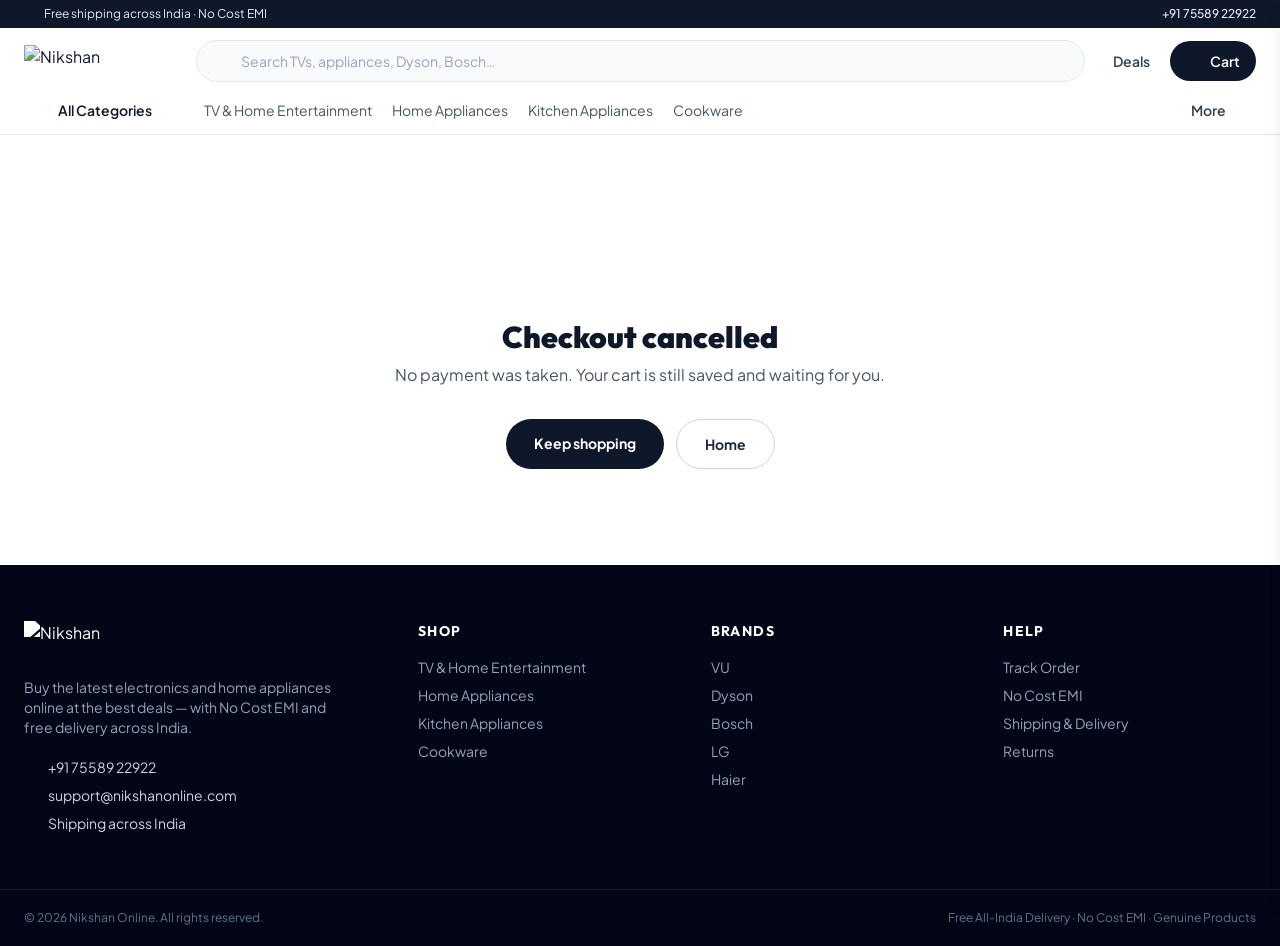
==== commit 51475495: "update files" ====
--- a/nikshan-online-html/cancel.html
+++ b/nikshan-online-html/cancel.html
@@ -21,8 +21,7 @@
   <div class="border-b border-gray-200 bg-white/85 backdrop-blur-xl">
     <div class="mx-auto flex max-w-7xl items-center gap-4 px-4 py-3 md:px-6">
       <a href="index.html" data-testid="logo-link" class="flex shrink-0 items-center gap-0.5">
-        <span class="font-display text-2xl font-black tracking-tight text-slate-900">nikshan</span>
-        <span class="h-2 w-2 translate-y-1 rounded-full bg-rose-600"></span>
+        <img src="assets/images/nikshan-logo.png" alt="Nikshan" width="1000" height="206" style="display: block; width: 156px; height: auto;">
       </a>
       <form action="shop.html" method="get" class="relative hidden flex-1 md:block">
         <i data-lucide="search" class="absolute left-4 top-1/2 h-4 w-4 -translate-y-1/2 text-slate-400"></i>
@@ -154,8 +153,7 @@
   <div class="mx-auto grid max-w-7xl gap-10 px-6 py-14 md:grid-cols-[1.4fr_1fr_1fr_1fr]">
     <div>
       <div class="flex items-center gap-0.5">
-        <span class="font-display text-2xl font-black tracking-tight text-white">nikshan</span>
-        <span class="h-2 w-2 translate-y-1 rounded-full bg-rose-500"></span>
+        <img src="assets/images/nikshan-logo.png" alt="Nikshan" width="1000" height="206" style="display: block; width: 194px; height: auto; filter: brightness(0) invert(1)">
       </div>
       <p class="mt-4 max-w-xs text-sm text-slate-400">Buy the latest electronics and home appliances online at the best deals — with No Cost EMI and free delivery across India.</p>
       <div class="mt-5 space-y-2 text-sm">
